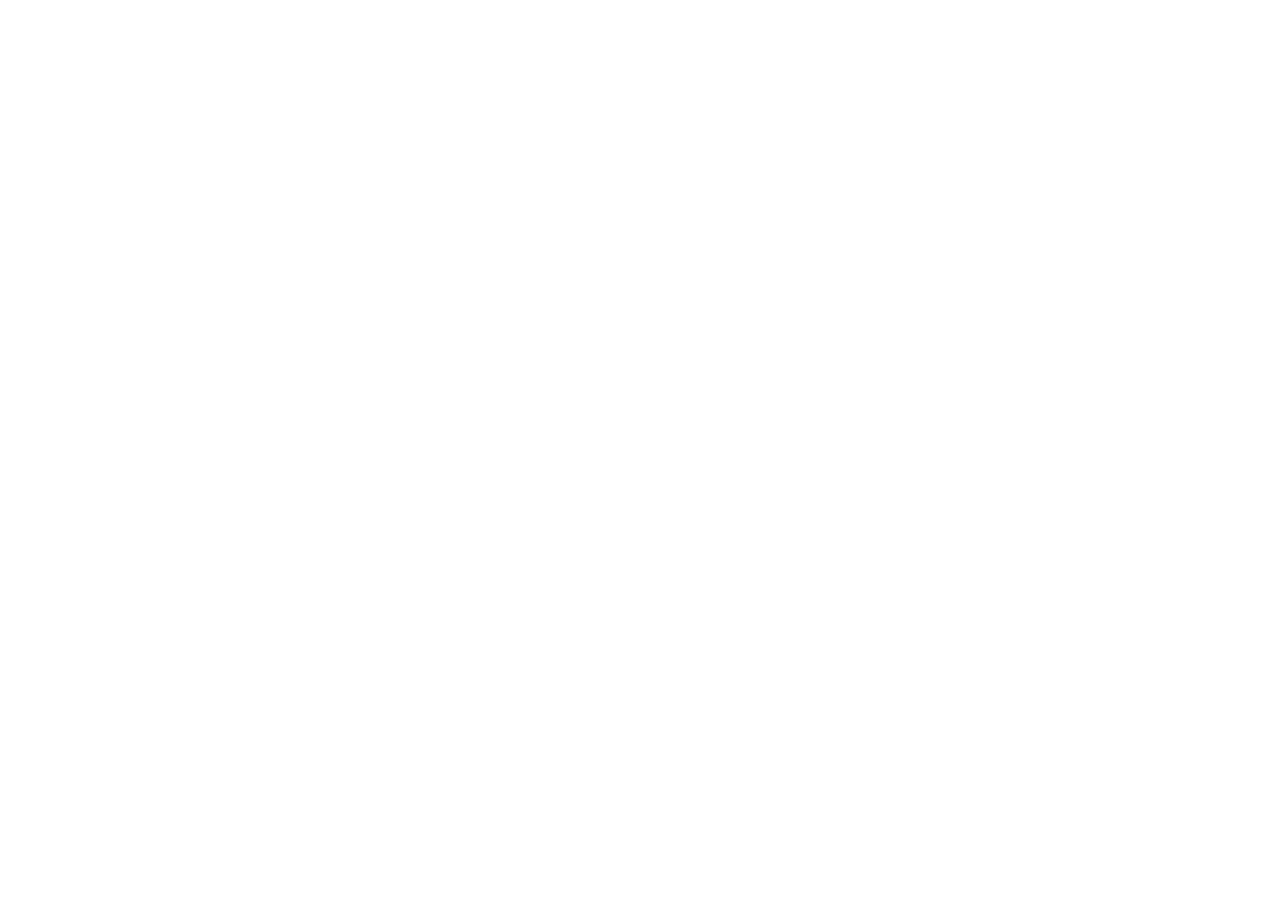
==== resources/WEB-INF/index.html @ de18040b "Frontend - AngularJS added" ====
<!DOCTYPE html>
<html ng-app="DynFiles">

<head>
    <!-- CSS -->
    <link rel="stylesheet" href="styles/main.css">
    <link rel="stylesheet" href="styles/lib/bootstrap.css">
    <link rel="stylesheet" href="styles/lib/ng-table.css">
    <!-- JS -->
    <link rel="stylesheet" href="app/styles/isteven-multi-select.css">
    <link rel="stylesheet" href="app/styles/xeditable.css">
    <link rel="stylesheet" href="app/styles/ng-table.css">
    <link rel="stylesheet" href="app/styles/jquery.fileupload.css">
    <link rel="stylesheet" href="app/styles/jquery.fileupload-ui.css">
    <link rel="stylesheet" href="app/scripts/lib/angular-notification-icons/angular-notification-icons.css">
    <link rel="stylesheet" href="app/styles/bootstrap-datetimepicker.css">
    <link rel="stylesheet" href="app/styles/main.css">
</head>

<body>
    <div ng-view></div>
    <!-- JS libs -->
    <script src="scripts/lib/angular.js"></script>
    <script src="scripts/lib/jquery-2.2.4.js"></script>
    <script src="scripts/lib/ng-table.js"></script>
    <script src="scripts/lib/route-styles.js"></script>
    <script src="scripts/lib/bootstrap.min.js"></script>
    <!-- App files -->
    <script src="scripts/app.js"></script>
    <!-- Controllers -->
    <script src="scripts/controllers/HomeCtrl.js"></script>
</body>

</html>
---- resources/WEB-INF/styles/main.css ----
/*# sourceMappingURL=main.css.map */
---- resources/WEB-INF/styles/lib/ng-table.css ----
.ng-table th {
  text-align: center;
  -webkit-touch-callout: none;
  -webkit-user-select: none;
  -khtml-user-select: none;
  -moz-user-select: none;
  -ms-user-select: none;
  user-select: none;
}
.ng-table th.sortable {
  cursor: pointer;
}
.ng-table th.sortable .sort-indicator {
  padding-right: 18px;
  position: relative;
}
.ng-table th.sortable .sort-indicator:after,
.ng-table th.sortable .sort-indicator:before {
  content: "";
  border-width: 0 4px 4px;
  border-style: solid;
  border-color: #000 transparent;
  visibility: visible;
  right: 5px;
  top: 50%;
  position: absolute;
  opacity: .3;
  margin-top: -4px;
}
.ng-table th.sortable .sort-indicator:before {
  margin-top: 2px;
  border-bottom: none;
  border-left: 4px solid transparent;
  border-right: 4px solid transparent;
  border-top: 4px solid #000;
}
.ng-table th.sortable .sort-indicator:hover:after,
.ng-table th.sortable .sort-indicator:hover:before {
  opacity: 1;
  visibility: visible;
}
.ng-table th.sortable.sort-desc,
.ng-table th.sortable.sort-asc {
  background-color: rgba(141, 192, 219, 0.25);
  text-shadow: 0 1px 1px rgba(255, 255, 255, 0.75);
}
.ng-table th.sortable.sort-desc .sort-indicator:after,
.ng-table th.sortable.sort-asc .sort-indicator:after {
  margin-top: -2px;
}
.ng-table th.sortable.sort-desc .sort-indicator:before,
.ng-table th.sortable.sort-asc .sort-indicator:before {
  visibility: hidden;
}
.ng-table th.sortable.sort-asc .sort-indicator:after,
.ng-table th.sortable.sort-asc .sort-indicator:hover:after {
  visibility: visible;
  filter: alpha(opacity=60);
  -khtml-opacity: 0.6;
  -moz-opacity: 0.6;
  opacity: 0.6;
}
.ng-table th.sortable.sort-desc .sort-indicator:after {
  border-bottom: none;
  border-left: 4px solid transparent;
  border-right: 4px solid transparent;
  border-top: 4px solid #000;
  visibility: visible;
  -webkit-box-shadow: none;
  -moz-box-shadow: none;
  box-shadow: none;
  filter: alpha(opacity=60);
  -khtml-opacity: 0.6;
  -moz-opacity: 0.6;
  opacity: 0.6;
}
.ng-table th.filter .input-filter {
  margin: 0;
  display: block;
  width: 100%;
  min-height: 30px;
  -webkit-box-sizing: border-box;
  -moz-box-sizing: border-box;
  box-sizing: border-box;
}
.ng-table + .pagination {
  margin-top: 0;
}
@media only screen and (max-width: 800px) {
  .ng-table-responsive {
    border-bottom: 1px solid #999999;
  }
  .ng-table-responsive tr {
    border-top: 1px solid #999999;
    border-left: 1px solid #999999;
    border-right: 1px solid #999999;
  }
  .ng-table-responsive td:before {
    position: absolute;
    padding: 8px;
    left: 0;
    top: 0;
    width: 50%;
    white-space: nowrap;
    text-align: left;
    font-weight: bold;
  }
  .ng-table-responsive thead tr th {
    text-align: left;
  }
  .ng-table-responsive thead tr.ng-table-filters th {
    padding: 0;
  }
  .ng-table-responsive thead tr.ng-table-filters th form > div {
    padding: 8px;
  }
  .ng-table-responsive td {
    border: none;
    border-bottom: 1px solid #eeeeee;
    position: relative;
    padding-left: 50%;
    white-space: normal;
    text-align: left;
  }
  .ng-table-responsive td:before {
    content: attr(data-title-text);
  }
  .ng-table-responsive,
  .ng-table-responsive thead,
  .ng-table-responsive tbody,
  .ng-table-responsive th,
  .ng-table-responsive td,
  .ng-table-responsive tr {
    display: block;
  }
}
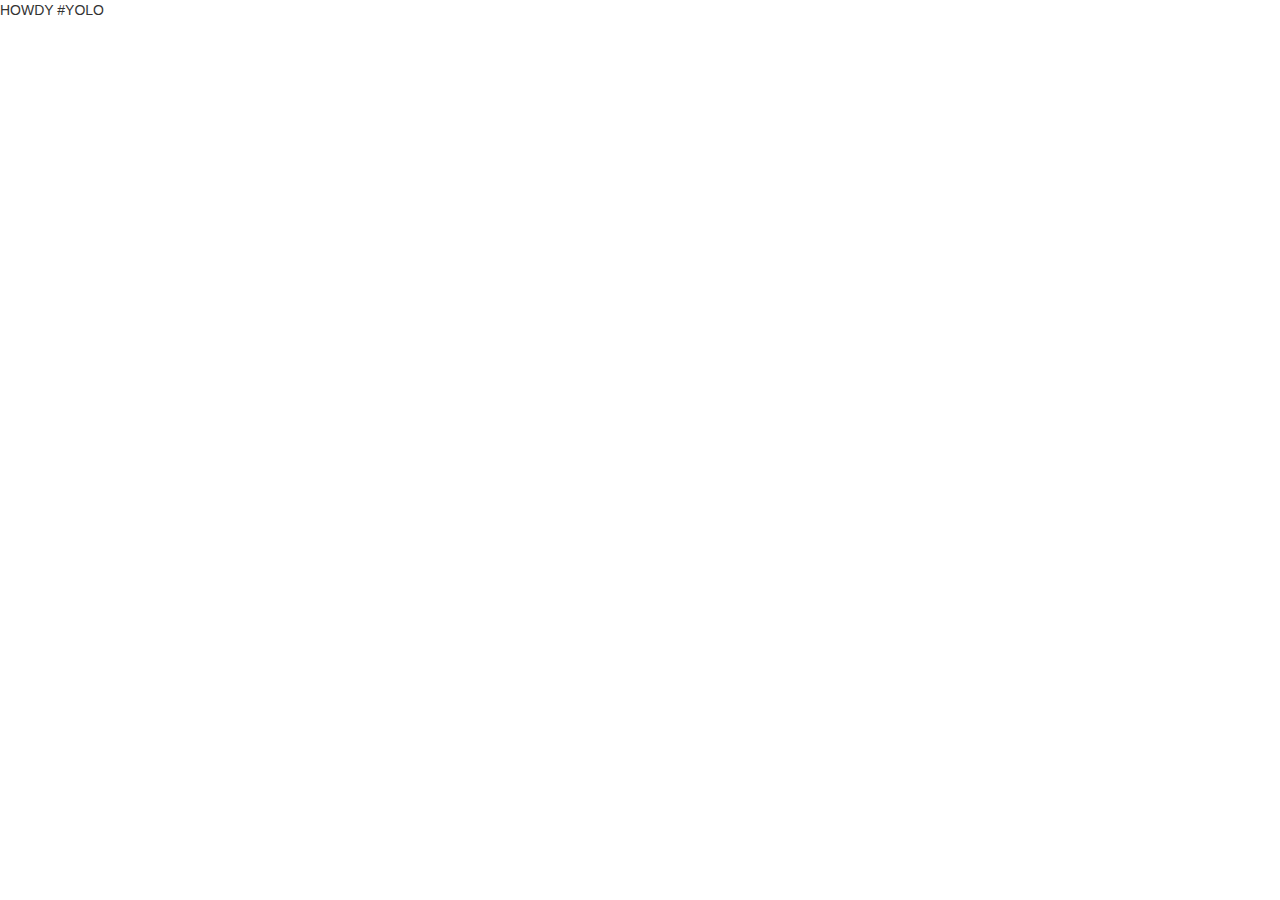
==== commit 62bcd29d: "Fixed the routing" ====
--- a/resources/WEB-INF/index.html
+++ b/resources/WEB-INF/index.html
@@ -19,6 +19,7 @@
 
 <body>
     <div ng-view></div>
+    <p>HOWDY #YOLO</p>
     <!-- JS libs -->
     <script src="scripts/lib/angular.js"></script>
     <script src="scripts/lib/jquery-2.2.4.js"></script>
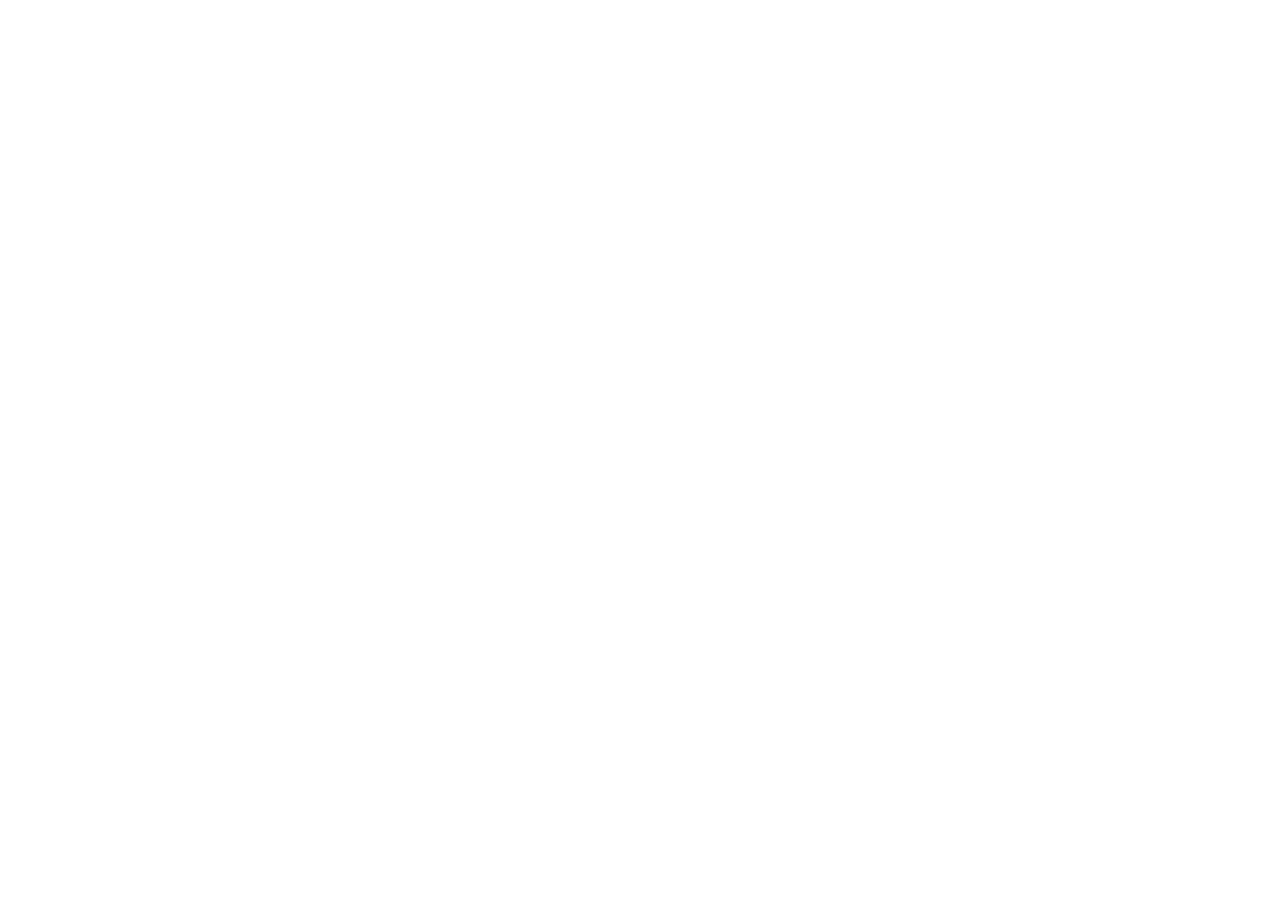
==== commit df2a1139: "Frontend - Changed location of the files to publicly available" ====
--- a/resources/WEB-INF/index.html
+++ b/resources/WEB-INF/index.html
@@ -3,28 +3,22 @@
 
 <head>
     <!-- CSS -->
-    <link rel="stylesheet" href="styles/main.css">
     <link rel="stylesheet" href="styles/lib/bootstrap.css">
     <link rel="stylesheet" href="styles/lib/ng-table.css">
-    <!-- JS -->
-    <link rel="stylesheet" href="app/styles/isteven-multi-select.css">
-    <link rel="stylesheet" href="app/styles/xeditable.css">
-    <link rel="stylesheet" href="app/styles/ng-table.css">
-    <link rel="stylesheet" href="app/styles/jquery.fileupload.css">
-    <link rel="stylesheet" href="app/styles/jquery.fileupload-ui.css">
-    <link rel="stylesheet" href="app/scripts/lib/angular-notification-icons/angular-notification-icons.css">
-    <link rel="stylesheet" href="app/styles/bootstrap-datetimepicker.css">
-    <link rel="stylesheet" href="app/styles/main.css">
+    <link rel="stylesheet" href="styles/main.css">
 </head>
 
 <body>
+    <!-- NAV -->
+    <div class="clearfix" ng-include="views/includes/nav.html"></div>
+    <!-- NG view -->
     <div ng-view></div>
-    <p>HOWDY #YOLO</p>
     <!-- JS libs -->
     <script src="scripts/lib/angular.js"></script>
     <script src="scripts/lib/jquery-2.2.4.js"></script>
     <script src="scripts/lib/ng-table.js"></script>
     <script src="scripts/lib/route-styles.js"></script>
+    <script src="scripts/lib/angular-route.js"></script>
     <script src="scripts/lib/bootstrap.min.js"></script>
     <!-- App files -->
     <script src="scripts/app.js"></script>
